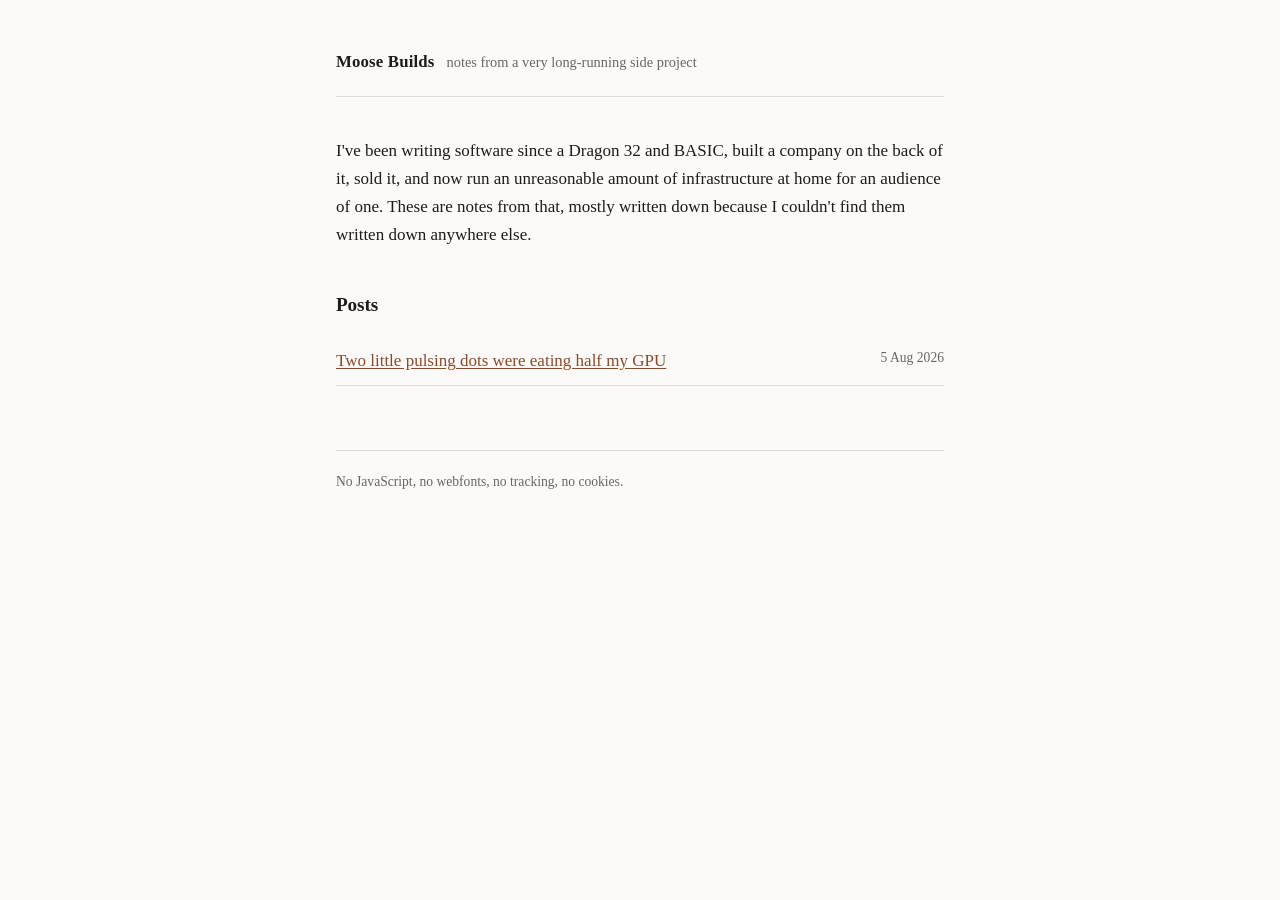
==== index.html @ cbea7385 "First post: infinite CSS animations pin the compositor" ====
<!doctype html>
<html lang="en-GB">
<head>
<meta charset="utf-8">
<meta name="viewport" content="width=device-width, initial-scale=1">
<title>Moose Builds</title>
<meta name="description" content="Notes on browsers, GPUs, home infrastructure and agents that mostly work.">
<link rel="stylesheet" href="style.css">
</head>
<body>
<div class="wrap">

<header class="site">
  <a class="brand" href="./">Moose Builds</a>
  <span class="tag">notes from a very long-running side project</span>
</header>

<p>I've been writing software since a Dragon 32 and BASIC, built a company on the back of it, sold it, and now run an unreasonable amount of infrastructure at home for an audience of one. These are notes from that, mostly written down because I couldn't find them written down anywhere else.</p>

<h2>Posts</h2>

<ul class="posts">
  <li>
    <a href="posts/infinite-css-animations-peg-the-compositor.html">Two little pulsing dots were eating half my GPU</a>
    <time datetime="2026-08-05">5 Aug 2026</time>
  </li>
</ul>

<footer class="site">
  No JavaScript, no webfonts, no tracking, no cookies.
</footer>

</div>
</body>
</html>
---- style.css ----
/* No webfonts, no JS, no tracking, no animations.
   A page about compositor cost should cost the compositor nothing. */

:root {
  --bg: #fbfaf8;
  --fg: #1e1c1a;
  --muted: #6b6560;
  --rule: #e0dbd4;
  --link: #8a4b2a;
  --code-bg: #f2efea;
}

@media (prefers-color-scheme: dark) {
  :root {
    --bg: #16151a;
    --fg: #e6e2dc;
    --muted: #979089;
    --rule: #2e2c33;
    --link: #d99a6c;
    --code-bg: #211f26;
  }
}

* { box-sizing: border-box; }

html { -webkit-text-size-adjust: 100%; }

body {
  margin: 0;
  padding: 3rem 1.25rem 6rem;
  background: var(--bg);
  color: var(--fg);
  font: 17px/1.65 ui-serif, Georgia, "Iowan Old Style", "Times New Roman", serif;
}

.wrap { max-width: 38rem; margin: 0 auto; }

header.site {
  display: flex;
  align-items: baseline;
  gap: 0.75rem;
  padding-bottom: 1.25rem;
  margin-bottom: 2.5rem;
  border-bottom: 1px solid var(--rule);
}

header.site a.brand {
  font-weight: 700;
  font-size: 1.05rem;
  letter-spacing: 0.01em;
  color: var(--fg);
  text-decoration: none;
}

header.site .tag {
  color: var(--muted);
  font-size: 0.9rem;
}

h1 {
  font-size: 1.9rem;
  line-height: 1.2;
  margin: 0 0 0.4rem;
  letter-spacing: -0.01em;
}

h2 {
  font-size: 1.2rem;
  margin: 2.5rem 0 0.6rem;
  letter-spacing: -0.005em;
}

.meta {
  color: var(--muted);
  font-size: 0.9rem;
  margin: 0 0 2rem;
}

p, li { margin: 0 0 1.1rem; }

a { color: var(--link); text-decoration: underline; text-underline-offset: 2px; }
a:hover { text-decoration-thickness: 2px; }

code, pre {
  font-family: ui-monospace, "SF Mono", Menlo, Consolas, monospace;
  font-size: 0.88em;
}

code {
  background: var(--code-bg);
  padding: 0.12em 0.35em;
  border-radius: 3px;
}

pre {
  background: var(--code-bg);
  padding: 0.9rem 1rem;
  border-radius: 5px;
  overflow-x: auto;
  line-height: 1.5;
}

pre code { background: none; padding: 0; }

blockquote {
  margin: 1.4rem 0;
  padding: 0 0 0 1.1rem;
  border-left: 3px solid var(--rule);
  color: var(--muted);
}

hr { border: 0; border-top: 1px solid var(--rule); margin: 3rem 0; }

ul.posts { list-style: none; padding: 0; }

ul.posts li {
  display: flex;
  justify-content: space-between;
  gap: 1.5rem;
  padding: 0.6rem 0;
  border-bottom: 1px solid var(--rule);
  margin: 0;
}

ul.posts time { color: var(--muted); font-size: 0.85rem; white-space: nowrap; }

footer.site {
  margin-top: 4rem;
  padding-top: 1.25rem;
  border-top: 1px solid var(--rule);
  color: var(--muted);
  font-size: 0.85rem;
}

@media (max-width: 30rem) {
  body { padding-top: 2rem; font-size: 16px; }
  h1 { font-size: 1.55rem; }
  ul.posts li { flex-direction: column; gap: 0.15rem; }
}
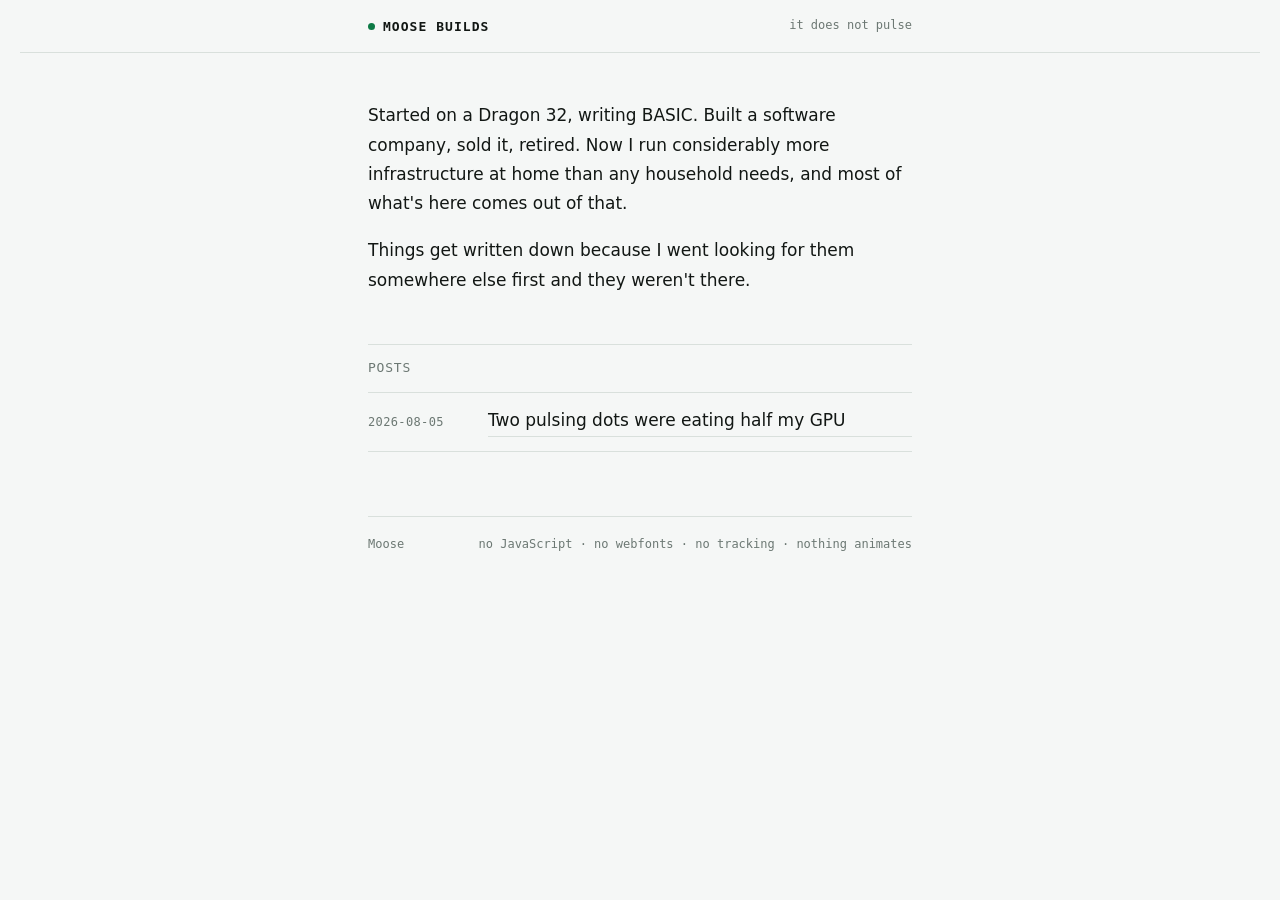
==== commit 0fda78d3: "Redesign: mono furniture, pip-green accent. Rewrite the post in my own voice." ====
--- a/index.html
+++ b/index.html
@@ -4,32 +4,38 @@
 <meta charset="utf-8">
 <meta name="viewport" content="width=device-width, initial-scale=1">
 <title>Moose Builds</title>
-<meta name="description" content="Notes on browsers, GPUs, home infrastructure and agents that mostly work.">
+<meta name="description" content="Notes on browsers, GPUs and running far too much infrastructure at home.">
 <link rel="stylesheet" href="style.css">
 </head>
 <body>
+
+<div class="masthead">
+  <div class="inner">
+    <a class="brand" href="./"><span class="pip"></span>Moose Builds</a>
+    <span class="strap">it does not pulse</span>
+  </div>
+</div>
+
 <div class="wrap">
 
-<header class="site">
-  <a class="brand" href="./">Moose Builds</a>
-  <span class="tag">notes from a very long-running side project</span>
-</header>
+<p class="lede">Started on a Dragon 32, writing BASIC. Built a software company, sold it, retired. Now I run considerably more infrastructure at home than any household needs, and most of what's here comes out of that.</p>
 
-<p>I've been writing software since a Dragon 32 and BASIC, built a company on the back of it, sold it, and now run an unreasonable amount of infrastructure at home for an audience of one. These are notes from that, mostly written down because I couldn't find them written down anywhere else.</p>
+<p>Things get written down because I went looking for them somewhere else first and they weren't there.</p>
 
 <h2>Posts</h2>
 
 <ul class="posts">
   <li>
-    <a href="posts/infinite-css-animations-peg-the-compositor.html">Two little pulsing dots were eating half my GPU</a>
-    <time datetime="2026-08-05">5 Aug 2026</time>
+    <time datetime="2026-08-05">2026-08-05</time>
+    <a href="posts/infinite-css-animations-peg-the-compositor.html">Two pulsing dots were eating half my GPU</a>
   </li>
 </ul>
 
-<footer class="site">
-  No JavaScript, no webfonts, no tracking, no cookies.
-</footer>
+<div class="colophon">
+  <span>Moose</span>
+  <span>no JavaScript · no webfonts · no tracking · nothing animates</span>
+</div>
+</div>
 
-</div>
 </body>
 </html>
--- a/style.css
+++ b/style.css
@@ -1,139 +1,246 @@
-/* No webfonts, no JS, no tracking, no animations.
-   A page about compositor cost should cost the compositor nothing. */
+/* No webfonts, no JS, no tracking, and nothing on this page animates.
+   The accent colour is the green of the status pip that started all this.
+   It does not pulse. That is the whole point. */
 
 :root {
-  --bg: #fbfaf8;
-  --fg: #1e1c1a;
-  --muted: #6b6560;
-  --rule: #e0dbd4;
-  --link: #8a4b2a;
-  --code-bg: #f2efea;
+  --paper:  #f5f7f6;
+  --ink:    #121714;
+  --muted:  #6c7873;
+  --rule:   #d9e0dc;
+  --pip:    #0d7a45;
+  --panel:  #e8edea;
+  --shade:  #eef2f0;
 }
 
 @media (prefers-color-scheme: dark) {
   :root {
-    --bg: #16151a;
-    --fg: #e6e2dc;
-    --muted: #979089;
-    --rule: #2e2c33;
-    --link: #d99a6c;
-    --code-bg: #211f26;
+    --paper: #0d100f;
+    --ink:   #dfe6e2;
+    --muted: #808d87;
+    --rule:  #232b27;
+    --pip:   #5fd39a;
+    --panel: #161d1a;
+    --shade: #121816;
   }
 }
 
-* { box-sizing: border-box; }
+:root[data-theme="dark"] {
+  --paper: #0d100f; --ink: #dfe6e2; --muted: #808d87;
+  --rule: #232b27; --pip: #5fd39a; --panel: #161d1a; --shade: #121816;
+}
+
+:root[data-theme="light"] {
+  --paper: #f5f7f6; --ink: #121714; --muted: #6c7873;
+  --rule: #d9e0dc; --pip: #0d7a45; --panel: #e8edea; --shade: #eef2f0;
+}
+
+*, *::before, *::after { box-sizing: border-box; }
 
 html { -webkit-text-size-adjust: 100%; }
 
 body {
   margin: 0;
-  padding: 3rem 1.25rem 6rem;
-  background: var(--bg);
-  color: var(--fg);
-  font: 17px/1.65 ui-serif, Georgia, "Iowan Old Style", "Times New Roman", serif;
-}
-
-.wrap { max-width: 38rem; margin: 0 auto; }
-
-header.site {
+  padding: 0 1.25rem 6rem;
+  background: var(--paper);
+  color: var(--ink);
+  font: 17px/1.72 system-ui, -apple-system, "Segoe UI", Roboto, "Helvetica Neue", sans-serif;
+  font-synthesis-weight: none;
+}
+
+.wrap { max-width: 34rem; margin: 0 auto; }
+
+/* ---- masthead: mono, quiet, with the pip ---- */
+
+.masthead {
+  border-bottom: 1px solid var(--rule);
+  margin-bottom: 3rem;
+}
+
+.masthead .inner {
+  max-width: 34rem;
+  margin: 0 auto;
+  padding: 1.15rem 0;
   display: flex;
+  align-items: center;
+  gap: 0.6rem;
+  flex-wrap: wrap;
+}
+
+.brand {
+  font: 600 13px/1 ui-monospace, "SF Mono", SFMono-Regular, Menlo, Consolas, monospace;
+  letter-spacing: 0.08em;
+  text-transform: uppercase;
+  color: var(--ink);
+  text-decoration: none;
+  display: inline-flex;
+  align-items: center;
+  gap: 0.5rem;
+}
+
+.pip {
+  width: 7px;
+  height: 7px;
+  border-radius: 50%;
+  background: var(--pip);
+  display: inline-block;
+  flex: none;
+}
+
+.masthead .strap {
+  font: 400 12px/1.3 ui-monospace, "SF Mono", SFMono-Regular, Menlo, Consolas, monospace;
+  color: var(--muted);
+  margin-left: auto;
+}
+
+/* ---- type ---- */
+
+h1 {
+  font: 600 1.75rem/1.22 system-ui, -apple-system, "Segoe UI", Roboto, sans-serif;
+  letter-spacing: -0.018em;
+  margin: 0 0 0.55rem;
+  text-wrap: balance;
+}
+
+h2 {
+  font: 500 13px/1.4 ui-monospace, "SF Mono", SFMono-Regular, Menlo, Consolas, monospace;
+  letter-spacing: 0.06em;
+  text-transform: uppercase;
+  color: var(--muted);
+  margin: 3.1rem 0 0.9rem;
+  padding-top: 0.85rem;
+  border-top: 1px solid var(--rule);
+  text-wrap: balance;
+}
+
+.dateline {
+  font: 400 12px/1 ui-monospace, "SF Mono", SFMono-Regular, Menlo, Consolas, monospace;
+  letter-spacing: 0.04em;
+  color: var(--muted);
+  margin: 0 0 2.4rem;
+}
+
+p { margin: 0 0 1.15rem; }
+
+.lede { font-size: 1.06rem; }
+
+strong { font-weight: 600; }
+
+a {
+  color: var(--pip);
+  text-decoration: underline;
+  text-decoration-thickness: 1px;
+  text-underline-offset: 3px;
+}
+a:hover { text-decoration-thickness: 2px; }
+a:focus-visible {
+  outline: 2px solid var(--pip);
+  outline-offset: 3px;
+  border-radius: 1px;
+}
+
+code, pre {
+  font-family: ui-monospace, "SF Mono", SFMono-Regular, Menlo, Consolas, monospace;
+}
+
+code {
+  font-size: 0.86em;
+  background: var(--panel);
+  padding: 0.14em 0.34em;
+  border-radius: 2px;
+  word-break: break-word;
+}
+
+pre {
+  font-size: 0.82rem;
+  line-height: 1.6;
+  background: var(--shade);
+  border-left: 2px solid var(--pip);
+  padding: 0.95rem 1.1rem;
+  margin: 1.5rem 0;
+  overflow-x: auto;
+}
+
+pre code { background: none; padding: 0; font-size: inherit; }
+
+/* ---- the three-things list on the post ---- */
+
+ol.shipped {
+  list-style: none;
+  padding: 0;
+  margin: 1.5rem 0;
+  counter-reset: shipped;
+}
+
+ol.shipped li {
+  counter-increment: shipped;
+  position: relative;
+  padding-left: 2.2rem;
+  margin: 0 0 1.15rem;
+}
+
+ol.shipped li::before {
+  content: counter(shipped, decimal-leading-zero);
+  position: absolute;
+  left: 0;
+  top: 0.18em;
+  font: 500 11px/1 ui-monospace, "SF Mono", SFMono-Regular, Menlo, Consolas, monospace;
+  letter-spacing: 0.04em;
+  color: var(--pip);
+  font-variant-numeric: tabular-nums;
+}
+
+/* ---- index list ---- */
+
+ul.posts { list-style: none; padding: 0; margin: 0; }
+
+ul.posts li {
+  display: grid;
+  grid-template-columns: 6.5rem 1fr;
+  gap: 0 1rem;
   align-items: baseline;
-  gap: 0.75rem;
-  padding-bottom: 1.25rem;
-  margin-bottom: 2.5rem;
+  padding: 0.85rem 0;
   border-bottom: 1px solid var(--rule);
 }
 
-header.site a.brand {
-  font-weight: 700;
-  font-size: 1.05rem;
-  letter-spacing: 0.01em;
-  color: var(--fg);
+ul.posts li:first-child { border-top: 1px solid var(--rule); }
+
+ul.posts time {
+  font: 400 12px/1.5 ui-monospace, "SF Mono", SFMono-Regular, Menlo, Consolas, monospace;
+  letter-spacing: 0.03em;
+  color: var(--muted);
+  font-variant-numeric: tabular-nums;
+  white-space: nowrap;
+}
+
+ul.posts a {
+  color: var(--ink);
   text-decoration: none;
-}
-
-header.site .tag {
-  color: var(--muted);
-  font-size: 0.9rem;
-}
-
-h1 {
-  font-size: 1.9rem;
-  line-height: 1.2;
-  margin: 0 0 0.4rem;
-  letter-spacing: -0.01em;
-}
-
-h2 {
-  font-size: 1.2rem;
-  margin: 2.5rem 0 0.6rem;
-  letter-spacing: -0.005em;
-}
-
-.meta {
-  color: var(--muted);
-  font-size: 0.9rem;
-  margin: 0 0 2rem;
-}
-
-p, li { margin: 0 0 1.1rem; }
-
-a { color: var(--link); text-decoration: underline; text-underline-offset: 2px; }
-a:hover { text-decoration-thickness: 2px; }
-
-code, pre {
-  font-family: ui-monospace, "SF Mono", Menlo, Consolas, monospace;
-  font-size: 0.88em;
-}
-
-code {
-  background: var(--code-bg);
-  padding: 0.12em 0.35em;
-  border-radius: 3px;
-}
-
-pre {
-  background: var(--code-bg);
-  padding: 0.9rem 1rem;
-  border-radius: 5px;
-  overflow-x: auto;
-  line-height: 1.5;
-}
-
-pre code { background: none; padding: 0; }
-
-blockquote {
-  margin: 1.4rem 0;
-  padding: 0 0 0 1.1rem;
-  border-left: 3px solid var(--rule);
-  color: var(--muted);
-}
-
-hr { border: 0; border-top: 1px solid var(--rule); margin: 3rem 0; }
-
-ul.posts { list-style: none; padding: 0; }
-
-ul.posts li {
+  border-bottom: 1px solid var(--rule);
+  padding-bottom: 1px;
+}
+ul.posts a:hover { border-bottom-color: var(--pip); color: var(--pip); }
+
+/* ---- colophon ---- */
+
+.colophon {
+  margin-top: 4rem;
+  padding-top: 1.1rem;
+  border-top: 1px solid var(--rule);
+  font: 400 12px/1.6 ui-monospace, "SF Mono", SFMono-Regular, Menlo, Consolas, monospace;
+  color: var(--muted);
   display: flex;
   justify-content: space-between;
   gap: 1.5rem;
-  padding: 0.6rem 0;
-  border-bottom: 1px solid var(--rule);
-  margin: 0;
-}
-
-ul.posts time { color: var(--muted); font-size: 0.85rem; white-space: nowrap; }
-
-footer.site {
-  margin-top: 4rem;
-  padding-top: 1.25rem;
-  border-top: 1px solid var(--rule);
-  color: var(--muted);
-  font-size: 0.85rem;
-}
-
-@media (max-width: 30rem) {
-  body { padding-top: 2rem; font-size: 16px; }
-  h1 { font-size: 1.55rem; }
-  ul.posts li { flex-direction: column; gap: 0.15rem; }
-}
+  flex-wrap: wrap;
+}
+
+.colophon a { color: var(--muted); text-decoration: none; border-bottom: 1px solid var(--rule); }
+.colophon a:hover { color: var(--pip); border-bottom-color: var(--pip); }
+
+@media (max-width: 34rem) {
+  body { font-size: 16px; }
+  h1 { font-size: 1.5rem; }
+  .masthead .strap { margin-left: 0; flex-basis: 100%; }
+  ul.posts li { grid-template-columns: 1fr; gap: 0.2rem 0; }
+  pre { margin-left: -1.25rem; margin-right: -1.25rem; border-left-width: 3px; }
+}
